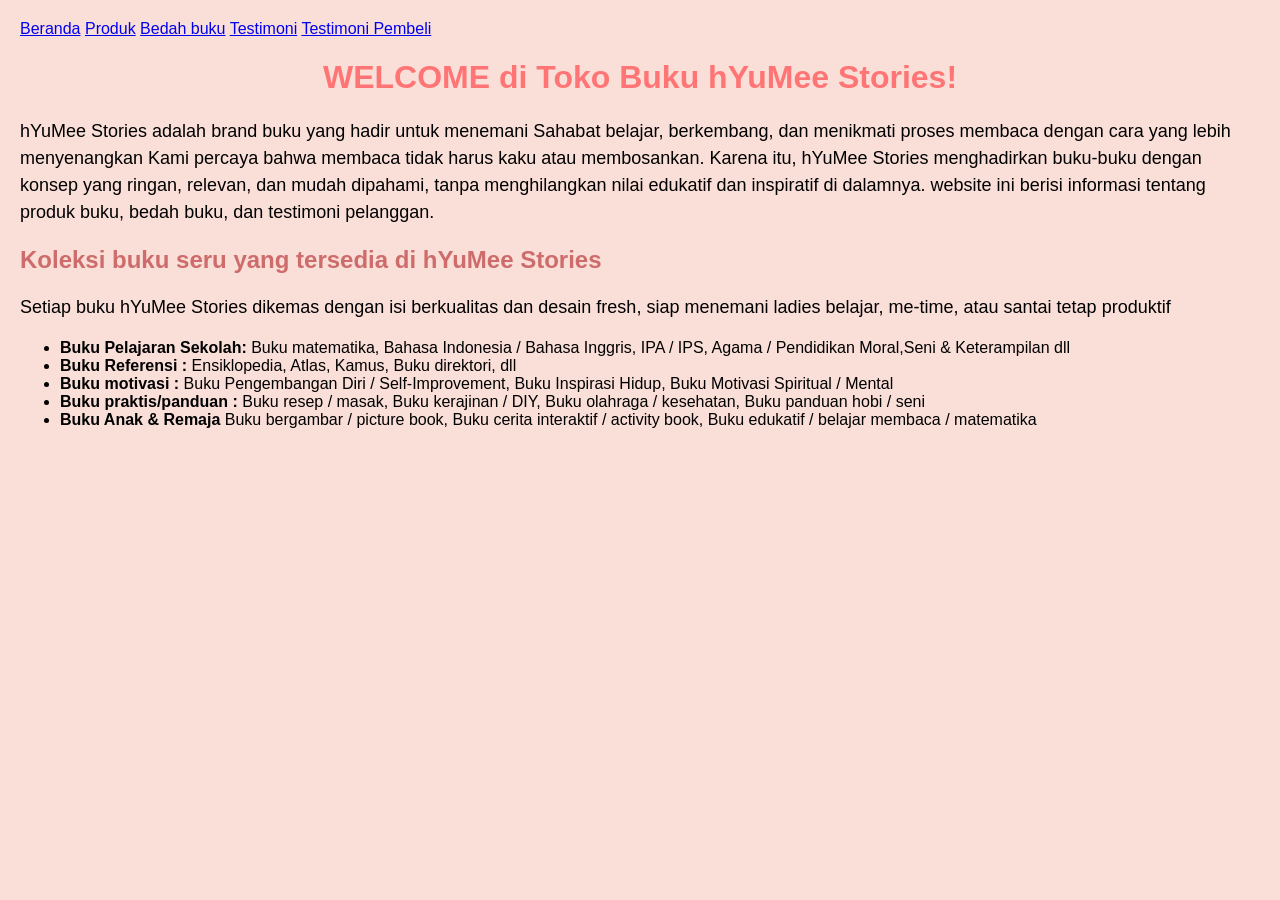
==== index.html @ f47135f9 "Add files via upload" ====
<!DOCTYPE html>
<html lang="id">
<head>
<meta charset="UTF-8">
<meta name="viewport" content="width=device-width, initial-scale=1.0">
<title>Profil Usaha Buku</title>
<link rel="stylesheet" href="style.css" />
</head>
<body>
    <nav> 
        <a href="index.html"> Beranda</a>
        <a href="produk.html"> Produk</a>
        <a href="bedah-buku.html">Bedah buku</a>
        <a href="testimoni.html">Testimoni</a>
        <a href="tampil-testimoni.html"> Testimoni Pembeli</a>
    </nav>
    <h1> WELCOME di Toko Buku hYuMee Stories! </h1>
    <p>hYuMee Stories adalah brand buku yang hadir untuk menemani Sahabat belajar, berkembang, dan menikmati proses membaca dengan cara yang lebih menyenangkan
Kami percaya bahwa membaca tidak harus kaku atau membosankan. Karena itu, hYuMee Stories menghadirkan buku-buku dengan konsep yang ringan, relevan, dan mudah dipahami, tanpa menghilangkan nilai edukatif dan inspiratif di dalamnya. website ini berisi informasi tentang produk buku, bedah buku, dan testimoni pelanggan.</p>
<h2> <strong> Koleksi buku seru yang tersedia di hYuMee Stories</STRONG></h2>
    <p> Setiap buku hYuMee Stories dikemas dengan isi berkualitas dan desain fresh, siap menemani ladies belajar, me-time, atau santai tetap produktif</p>
<ul>
    <li><strong>Buku Pelajaran Sekolah: </strong> Buku matematika, Bahasa Indonesia / Bahasa Inggris, IPA / IPS, Agama / Pendidikan Moral,Seni & Keterampilan dll </li>
    <li><strong> Buku Referensi :</strong> Ensiklopedia, Atlas, Kamus, Buku direktori, dll</li>
    <li><strong> Buku motivasi :</strong> Buku Pengembangan Diri / Self-Improvement, Buku Inspirasi Hidup, Buku Motivasi Spiritual / Mental</li>
    <li><strong> Buku praktis/panduan :</strong> Buku resep / masak, Buku kerajinan / DIY, Buku olahraga / kesehatan, Buku panduan hobi / seni</li>
    <li><strong>Buku Anak & Remaja </strong> Buku bergambar / picture book, Buku cerita interaktif / activity book, Buku edukatif / belajar membaca / matematika</li>
</ul>
</body>
</html>
---- style.css ----
body {
    background-color: oklch(92.411% 0.03101 32.397);
    font-family: arial, sans-serif;
    color: #000000;
    margin:20px;
}

h1 {
    color:#ff7575;
    text-align:center;
}

h2 { 
    color: rgb(206, 107, 107);
    text-align: left;
}

p { 
    font-size: 18px;
    text-align: left;
    line-height: 1.5;
}

.daftar-produk {
    display: flex;
    grid-template-columns: repeat(auto-fit,minmax(250px, 1fr));
    gap: 20px;
    padding: 20px;
}

.produk {
    background-color:#fff;
    border: 1px solid #ddd;
    padding: 15px;
    border-radius: 10px;
    text-align: center;
    box-shadow: 0 2px 6px rgba(0, 0, 0, 0.1);
}

.produk img {
    width: 150px;
    height: auto;
    border-radius: 5px;
    margin-bottom: 10px;
}

 .produk h2 {
    font-size: 20px;
    color: #2c3e50; 
 }

 .produk h3 {
    font-size: 16px;
    color: #2c3e50;
 }

 .harga {
    font-weight: bold;
    color: #27ae60;
 }

 .deskripsi {
    font-size: 14px;
    color: #555;
 }
 .artikel {
    max-width: 700px;
    margin: auto;
    padding: 20px;
    background-color: #fdfdfd;
    font-family: 'georgia' , serif;

    line-height: 1.8;
 }

 .artikel .penulis {
    font-style: italic;
    color: #666;
    margin-bottom: 20px;
 }

  .artikel .sampul {
    width:180px;
    float: right;
    margin: 0 0 20px 20px; 
    border: 1px solid #ccc;
    box-shadow: 2px 2px 6px rgba(0,0,0,0.1);
  }

  .artikel blockquote {
    font-style: italic;
    padding-left: 20px;
    margin: 20px 0;
    border-left: 4px solid #999;
    color: #444;
    background-color: #f9f9f9;
  }
.btn-kembali {
    display: inline-block;
    margin-top: 30px;
    padding: 10px 16px;
    background-color: #0066cc;
    color: white;
    text-decoration: none;
    border-radius: 4px;
}

.btn-kembali:hover {
    background-color: #004d99;
}

.formulir {
    max-width: 600px;
    margin: auto;
    padding: 20px;
    background-color: #fafafa;
    border-radius: 10px;
    box-shadow: 0 0 10px rgba(0,0,0,0.1);
}

form label {
    display: block;
    margin-top: 10px;
    font-weight: bold;
}

form input, form select, form textarea {
    width: 100%;
    padding: 8px;
    margin-top: 5px;
    margin-bottom: 15px;
    border-radius: 5px;
    border: 1px solid #ccc;
}

form button {
    background-color: #3498db;
    color: white;
    padding: 10px 15px;
    border: none;
    border-radius: 5px;
    cursor: pointer;
}

form button:hover {
    background-color: #2980b9;
}
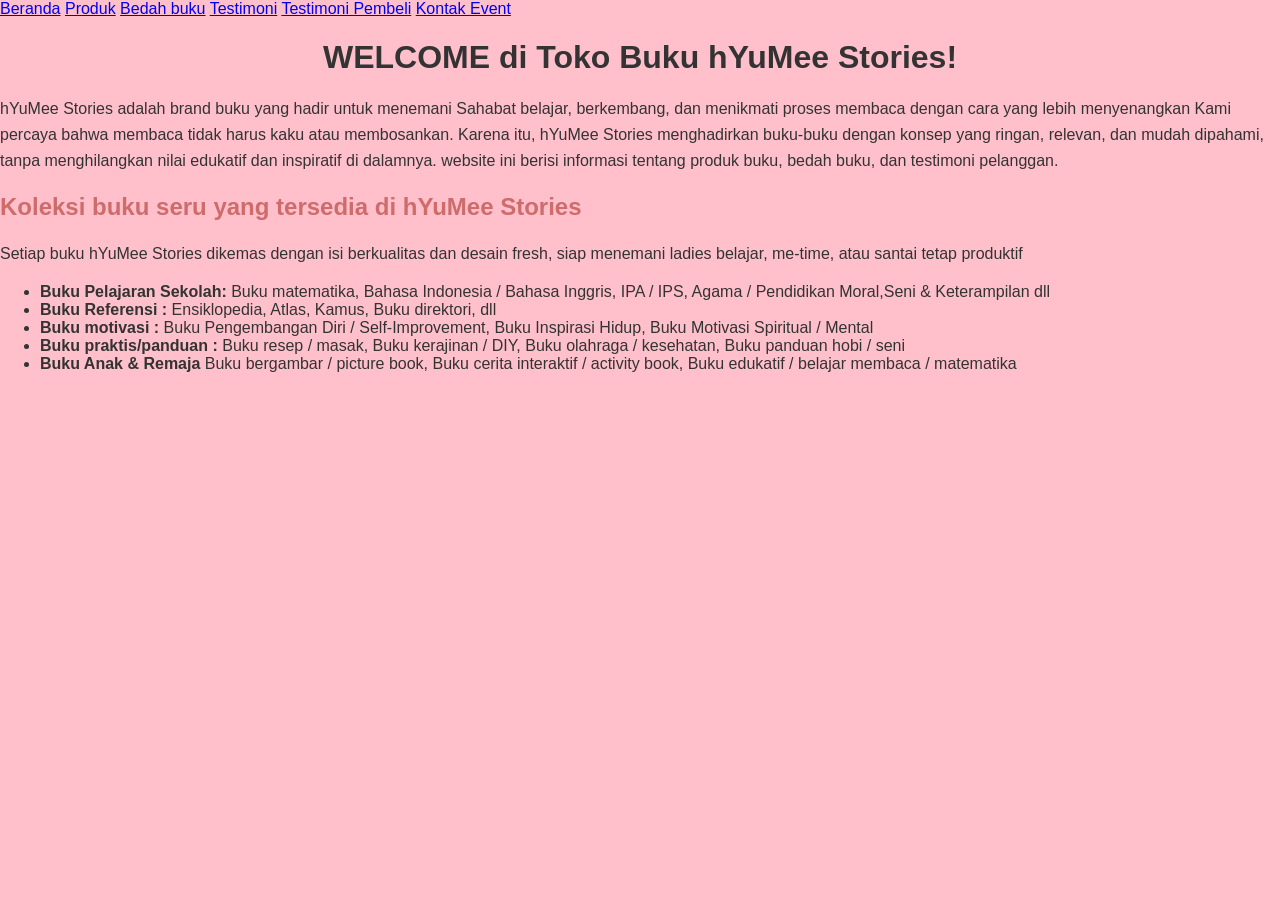
==== commit 921f58db: "Update index.html" ====
--- a/index.html
+++ b/index.html
@@ -13,6 +13,8 @@
         <a href="bedah-buku.html">Bedah buku</a>
         <a href="testimoni.html">Testimoni</a>
         <a href="tampil-testimoni.html"> Testimoni Pembeli</a>
+        <a href="kontak.html"> Kontak </a>
+        <a href="event.html"> Event </a>
     </nav>
     <h1> WELCOME di Toko Buku hYuMee Stories! </h1>
     <p>hYuMee Stories adalah brand buku yang hadir untuk menemani Sahabat belajar, berkembang, dan menikmati proses membaca dengan cara yang lebih menyenangkan
@@ -27,4 +29,5 @@
     <li><strong>Buku Anak & Remaja </strong> Buku bergambar / picture book, Buku cerita interaktif / activity book, Buku edukatif / belajar membaca / matematika</li>
 </ul>
 </body>
-</html>+
+</html>
--- a/style.css
+++ b/style.css
@@ -144,4 +144,97 @@
 
 form button:hover {
     background-color: #2980b9;
-}+
+}
+/* style.css */
+
+body {
+  font-family: Arial, sans-serif;
+  margin: 0;
+  padding: 0;
+  background-color: #ffc0cb; /* background pink */
+  color: #333;
+}
+
+header {
+  background-color: #ff69b4; /* header pink lebih gelap */
+  color: white;
+  padding: 20px 0;
+  text-align: center;
+}
+
+main {
+  max-width: 800px;
+  margin: 40px auto;
+  background-color: white;
+  padding: 30px;
+  border-radius: 10px;
+  box-shadow: 0 0 15px rgba(0,0,0,0.1);
+}
+
+h1 {
+  text-align: center;
+  margin-bottom: 20px;
+  color: #333;
+}
+
+p {
+  font-size: 16px;
+  line-height: 1.6;
+}
+
+.kontak-item {
+  margin: 15px 0;
+  display: flex;
+  align-items: center;
+  gap: 10px;
+}
+
+.kontak-item span {
+  font-weight: bold;
+  width: 120px;
+  display: inline-block;
+}
+
+.kontak-link {
+  color: #ff1493; /* link pink */
+  text-decoration: none;
+  transition: color 0.3s;
+}
+
+.kontak-link:hover {
+  color: #c71585; /* link hover lebih gelap */
+}
+
+footer {
+  text-align: center;
+  margin-top: 50px;
+  padding: 20px 0;
+  background-color: #ffe4e1; /* footer pink muda */
+  color: #555;
+  font-size: 14px;
+}
+.event-item {
+  background-color: white;
+  padding: 20px;
+  margin: 20px 0;
+  border-radius: 10px;
+  box-shadow: 0 0 10px rgba(0,0,0,0.1);
+}
+
+.event-item h2 {
+  color: #d6336c; /* pink gelap untuk judul event */
+  margin-bottom: 10px;
+}
+
+.event-item .tanggal {
+  font-weight: bold;
+  color: #ff69b4;
+  margin-bottom: 10px;
+}
+
+.event-item .deskripsi {
+  font-size: 15px;
+  line-height: 1.5;
+  color: #333;
+}
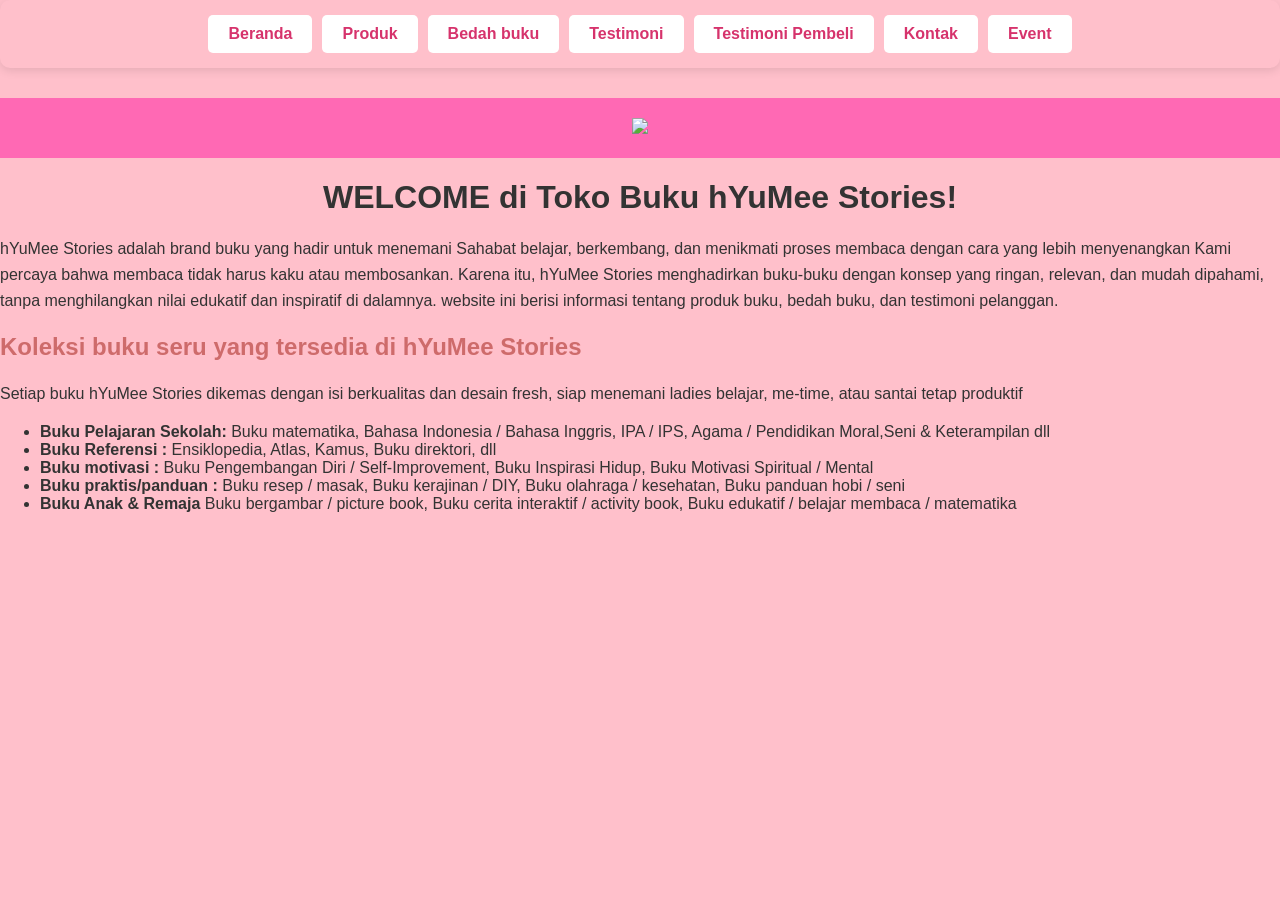
==== commit 443b4fd0: "Update index.html" ====
--- a/index.html
+++ b/index.html
@@ -16,6 +16,9 @@
         <a href="kontak.html"> Kontak </a>
         <a href="event.html"> Event </a>
     </nav>
+    <header>
+        <img src="file:///C:/Users/User/Downloads/Untitled%20design(1).png">
+    </header>
     <h1> WELCOME di Toko Buku hYuMee Stories! </h1>
     <p>hYuMee Stories adalah brand buku yang hadir untuk menemani Sahabat belajar, berkembang, dan menikmati proses membaca dengan cara yang lebih menyenangkan
 Kami percaya bahwa membaca tidak harus kaku atau membosankan. Karena itu, hYuMee Stories menghadirkan buku-buku dengan konsep yang ringan, relevan, dan mudah dipahami, tanpa menghilangkan nilai edukatif dan inspiratif di dalamnya. website ini berisi informasi tentang produk buku, bedah buku, dan testimoni pelanggan.</p>
@@ -31,3 +34,4 @@
 </body>
 
 </html>
+
--- a/style.css
+++ b/style.css
@@ -152,12 +152,12 @@
   font-family: Arial, sans-serif;
   margin: 0;
   padding: 0;
-  background-color: #ffc0cb; /* background pink */
+  background-color: #ffc0cb;
   color: #333;
 }
 
 header {
-  background-color: #ff69b4; /* header pink lebih gelap */
+  background-color: #ff69b4; 
   color: white;
   padding: 20px 0;
   text-align: center;
@@ -203,14 +203,14 @@
 }
 
 .kontak-link:hover {
-  color: #c71585; /* link hover lebih gelap */
+  color: #c71585; 
 }
 
 footer {
   text-align: center;
   margin-top: 50px;
   padding: 20px 0;
-  background-color: #ffe4e1; /* footer pink muda */
+  background-color: #ffe4e1;
   color: #555;
   font-size: 14px;
 }
@@ -223,7 +223,7 @@
 }
 
 .event-item h2 {
-  color: #d6336c; /* pink gelap untuk judul event */
+  color: #d6336c; 
   margin-bottom: 10px;
 }
 
@@ -238,3 +238,31 @@
   line-height: 1.5;
   color: #333;
 }
+
+nav {
+  display: flex;                
+  justify-content: center;     
+  flex-wrap: wrap;             
+  gap: 10px;                  
+  background-color: #ffc0cb;    
+  padding: 15px;
+  border-radius: 10px;
+  box-shadow: 0 3px 10px rgba(0,0,0,0.1);
+  margin-bottom: 30px;         
+}
+
+nav a {
+  display: inline-block;        
+  padding: 10px 20px;           
+  background-color: white;      
+  color: #d6336c;               
+  text-decoration: none;
+  border-radius: 5px;          
+  font-weight: bold;
+  transition: 0.3s;
+}
+
+nav a:hover {
+  background-color: #d6336c;    
+  color: white;             
+}
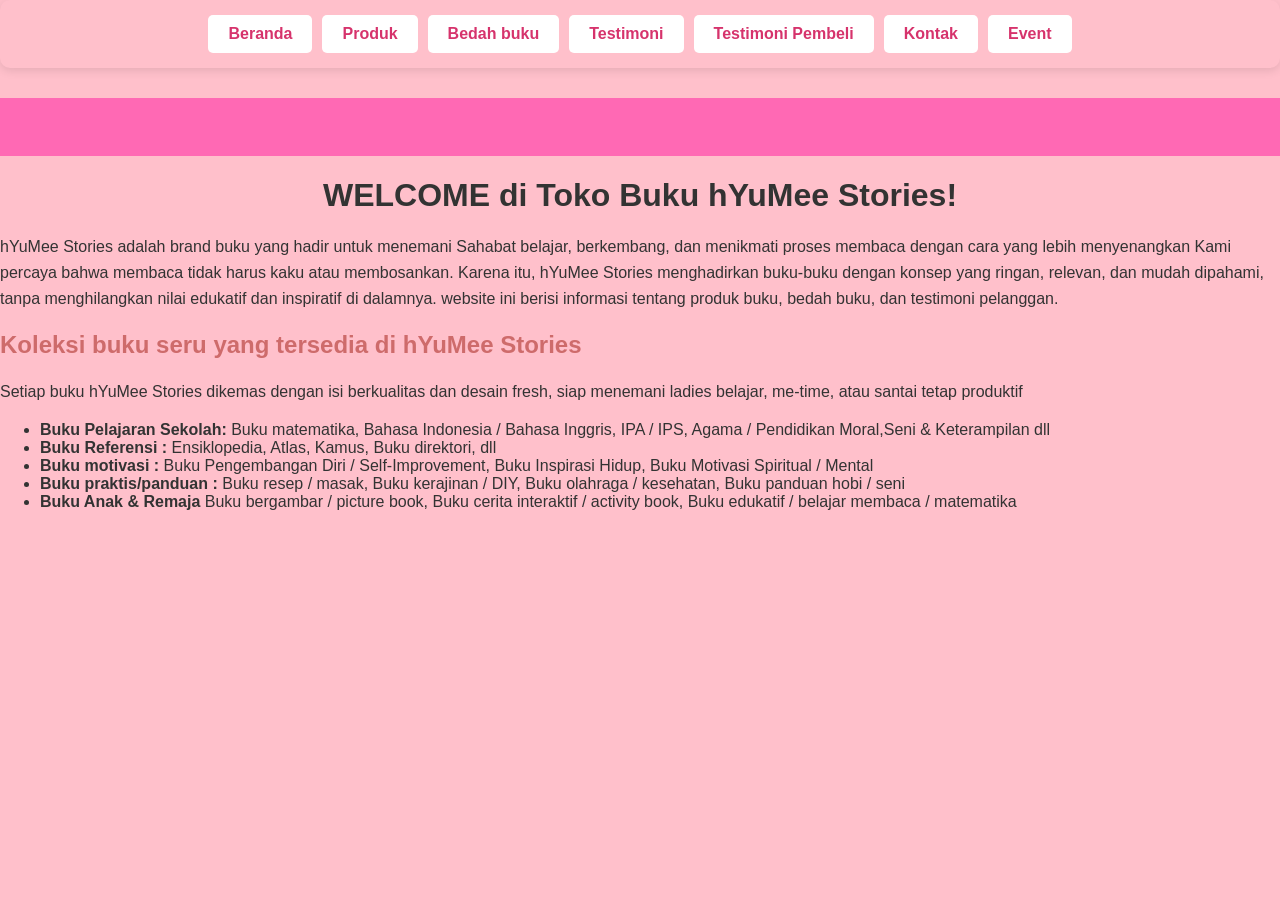
==== commit 3ac10970: "Update index.html" ====
--- a/index.html
+++ b/index.html
@@ -17,7 +17,7 @@
         <a href="event.html"> Event </a>
     </nav>
     <header>
-        <img src="file:///C:/Users/User/Downloads/Untitled%20design(1).png">
+        <img src <img src="Untitled design(1).png">
     </header>
     <h1> WELCOME di Toko Buku hYuMee Stories! </h1>
     <p>hYuMee Stories adalah brand buku yang hadir untuk menemani Sahabat belajar, berkembang, dan menikmati proses membaca dengan cara yang lebih menyenangkan
@@ -35,3 +35,4 @@
 
 </html>
 
+
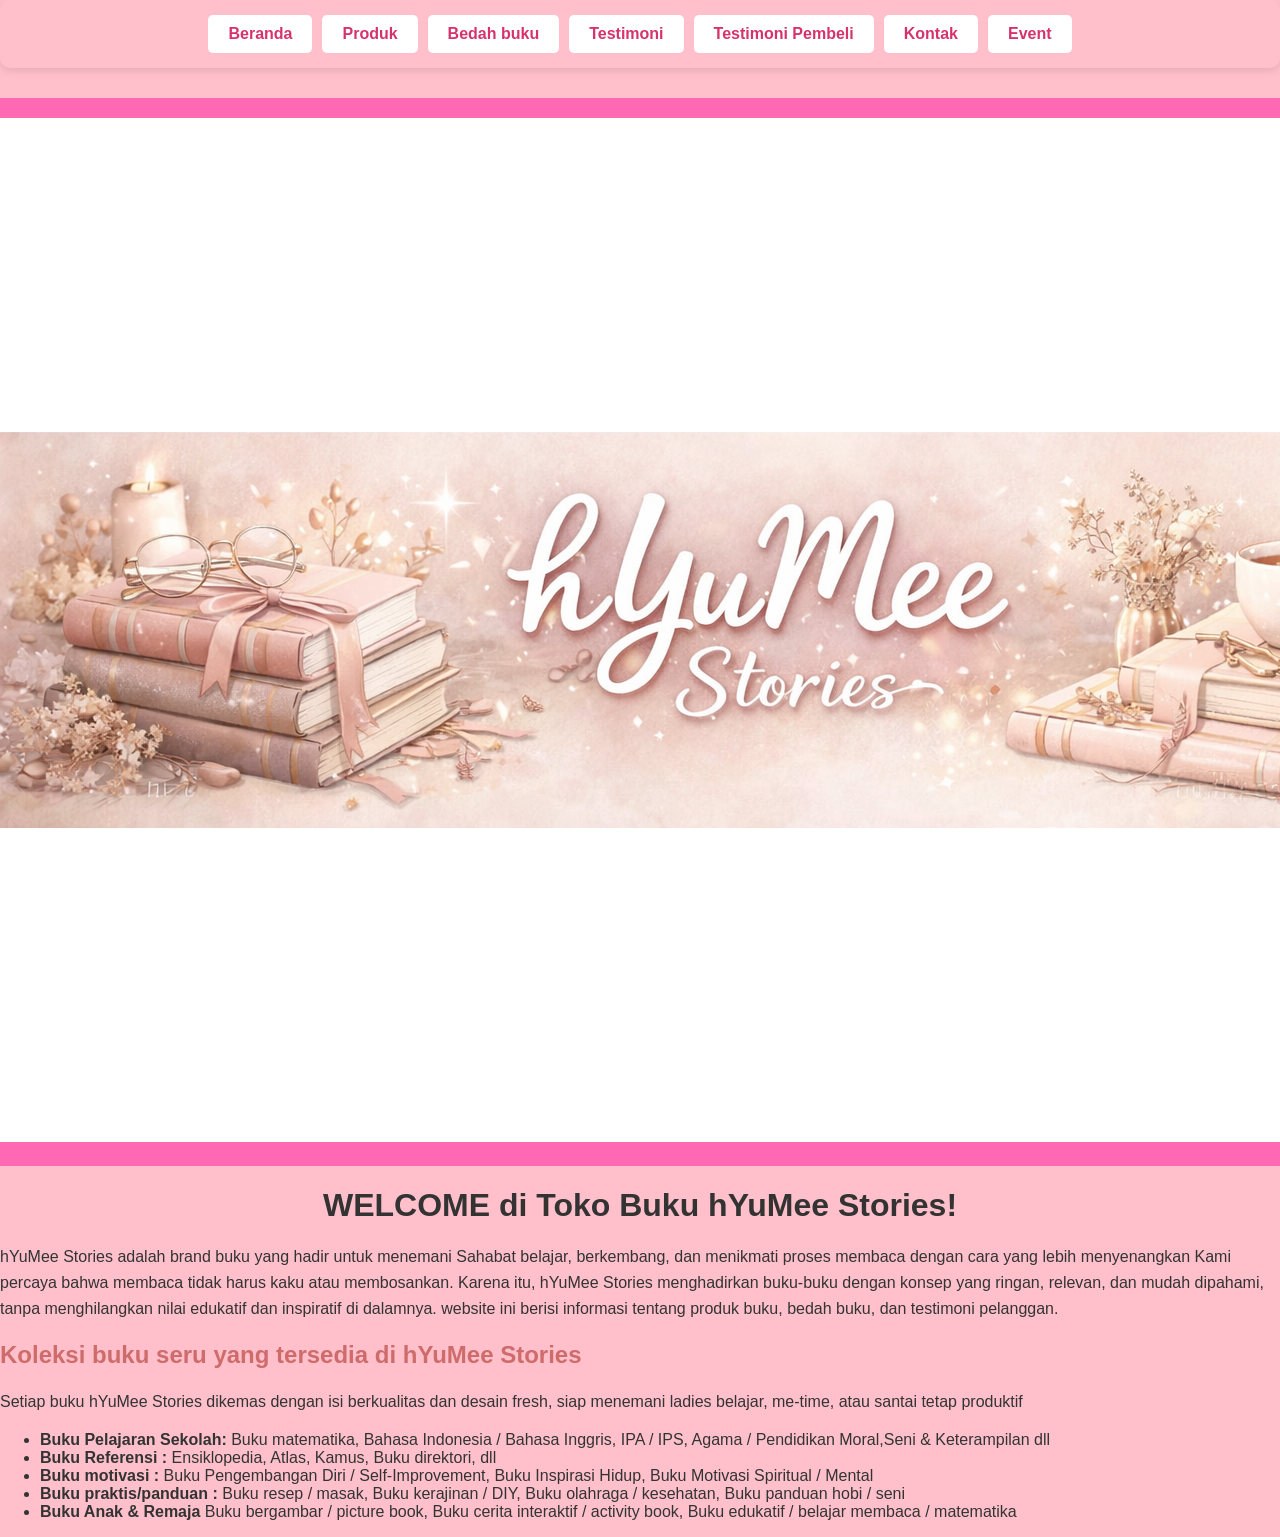
==== commit a38ecb0d: "Update index.html" ====
--- a/index.html
+++ b/index.html
@@ -17,7 +17,7 @@
         <a href="event.html"> Event </a>
     </nav>
     <header>
-        <img src <img src="Untitled design(1).png">
+         <img src="Untitled design(1).png">
     </header>
     <h1> WELCOME di Toko Buku hYuMee Stories! </h1>
     <p>hYuMee Stories adalah brand buku yang hadir untuk menemani Sahabat belajar, berkembang, dan menikmati proses membaca dengan cara yang lebih menyenangkan
@@ -36,3 +36,4 @@
 </html>
 
 
+
